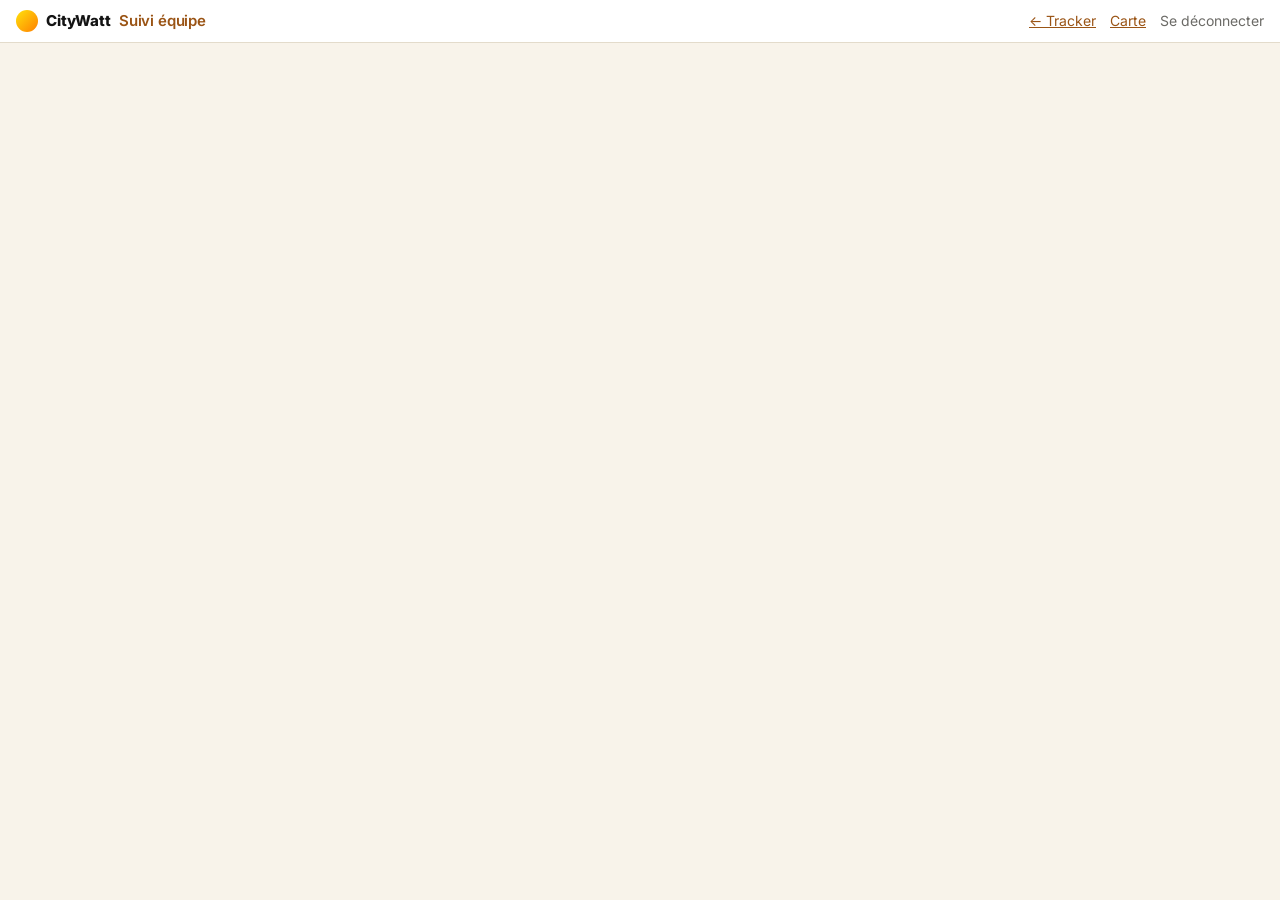
==== site/admin.html @ daef6895 "Refonte à la charte RaYSun : fond crème, encre noire, boutons pilule Mêmes couleurs et polices que l" ====
<!doctype html>
<html lang="fr">
<head>
  <meta charset="utf-8">
  <meta name="viewport" content="width=device-width, initial-scale=1">
  <title>CityWatt — Suivi des contacts</title>
  <link rel="preconnect" href="https://fonts.googleapis.com">
  <link href="https://fonts.googleapis.com/css2?family=Inter:wght@400;500;600;700;800&display=swap" rel="stylesheet">
  <link rel="stylesheet" href="styles.css">
  <style>
    body { display: block; }
    .wrap { padding: 16px; max-width: 1400px; margin: 0 auto; }
    .toolbar { display: flex; gap: 12px; align-items: center; flex-wrap: wrap; margin: 20px 0 12px; }
    .toolbar h2 { margin: 0; font-size: 18px; flex: 1; }
    .toolbar .btn.primary { width: auto; }
    .toolbar .show-done { font-size: 14px; color: var(--muted); display: flex; gap: 6px; align-items: center; }
    .table-wrap { overflow-x: auto; background: var(--surface); border: 1px solid var(--border); border-radius: 20px; }
    table { border-collapse: collapse; width: 100%; font-size: 14px; }
    th, td { text-align: left; padding: 8px 10px; border-bottom: 1px solid var(--border); vertical-align: top; }
    th { background: var(--bg); font-weight: 700; font-size: 11px; letter-spacing: .08em; text-transform: uppercase; color: var(--muted); white-space: nowrap; }
    td small { color: var(--muted); display: block; }
    td select, td textarea { min-width: 150px; }
    .stats { display: flex; gap: 10px; flex-wrap: wrap; }
    .stat { background: var(--surface); border: 1px solid var(--border); border-radius: 18px; padding: 10px 14px; }
    .stat b { display: block; font-size: 24px; font-weight: 800; letter-spacing: -.02em; }
    .member-form { display: grid; grid-template-columns: 2fr 2fr 1fr 1.5fr 2fr auto; gap: 8px; align-items: end; margin-bottom: 10px; }
    .target-editor { background: var(--surface); border: 1px solid var(--border); border-radius: 20px; padding: 12px 14px; }
    .target-editor textarea { width: 100%; font: inherit; font-size: 14px; }
    .target-editor .btn { width: auto; margin-top: 8px; }
    td input.org { min-width: 120px; }
    .pw { display: flex; gap: 6px; }
    .pw input { flex: 1; }
    .pw .btn { padding: 8px 10px; }
    .credentials { background: var(--accent-soft); border-radius: 14px; padding: 12px 14px; margin: 8px 0 12px; font-size: 14px; }
    .credentials pre { white-space: pre-wrap; font: 13px/1.5 ui-monospace, Menlo, monospace; background: #fff; border-radius: 6px; padding: 10px; margin: 8px 0; }
    .member-form label { font-size: 13px; }
    .member-form .btn { width: auto; }
    .member-form .send-email { grid-column: 1 / -1; margin: 0; }
    @media (max-width: 760px) { .member-form { grid-template-columns: 1fr; } }
  </style>
</head>
<body>
  <div id="login" class="overlay" hidden>
    <form id="login-form" class="card">
      <h1>CityWatt <span>Suivi équipe</span></h1>
      <label>Votre email <input name="email" type="email" required autocomplete="email"></label>
      <label>Mot de passe <input name="password" type="password" autocomplete="current-password"></label>
      <p class="error" id="login-error"></p>
      <p class="success" id="login-info" hidden></p>
      <button type="submit" class="btn primary">Se connecter</button>
      <button type="button" id="magic-link" class="link" style="margin-top:12px">Recevoir un lien de connexion par email</button>
    </form>
  </div>

  <header class="topbar">
    <div class="brand">CityWatt <span>Suivi équipe</span></div>
    <div class="user"><a href="https://meek-florentine-28add5.netlify.app/">← Tracker</a><a href="./">Carte</a><button class="link" onclick="signOut()">Se déconnecter</button></div>
  </header>

  <div class="wrap" id="content" hidden>
    <div class="stats" id="stats"></div>

    <div class="toolbar"><h2>🎯 Qui cibler en ce moment ?</h2></div>
    <div class="target-editor">
      <p class="muted small" style="margin-top:0">Ce texte s’affiche sur la carte pour tous les actionnaires et ambassadeurs. Modifiez-le ici : c’est visible immédiatement, sans redéploiement.</p>
      <textarea id="target" rows="9"></textarea>
      <button class="btn primary" id="save-target">Enregistrer</button>
      <span class="muted small" id="target-info"></span>
    </div>

    <div id="requests-block" hidden>
      <div class="toolbar"><h2>Demandes d’accès à valider</h2></div>
      <div class="table-wrap">
        <table>
          <thead><tr><th>Date</th><th>Personne</th><th>Société</th><th>Message</th><th>Rôle donné</th><th></th></tr></thead>
          <tbody id="requests"></tbody>
        </table>
      </div>
    </div>

    <div class="toolbar">
      <h2>Contacts proposés</h2>
      <label class="show-done"><input type="checkbox" id="show-done"> Afficher les traités (<span id="done-count">0</span>)</label>
      <button class="btn primary" id="export">Exporter pour Excel (CSV)</button>
    </div>
    <p class="error" id="error"></p>
    <div class="table-wrap">
      <table>
        <thead>
          <tr>
            <th>Date</th><th>Immeuble</th><th>Proposé par</th><th>Contact</th><th>Chemin</th>
            <th>Lien</th><th>Quand / remarques</th><th>Données énergie</th><th>Suivi</th><th>Notes équipe</th><th></th>
          </tr>
        </thead>
        <tbody id="rows"></tbody>
      </table>
    </div>

    <div class="toolbar"><h2>Lieux proposés par les ambassadeurs</h2>
      <label class="show-done"><input type="checkbox" id="show-done-sugg"> Afficher les traités (<span id="done-count-sugg">0</span>)</label></div>
    <div class="table-wrap">
      <table>
        <thead><tr><th>Date</th><th>Lieu</th><th>Proposé par</th><th>Pourquoi</th><th>Critères</th><th>Contact sur place</th><th>Données énergie</th><th>Priorité</th><th>Suivi</th><th>Notes équipe</th><th></th></tr></thead>
        <tbody id="suggestions"></tbody>
      </table>
    </div>

    <div class="toolbar"><h2>Qui a accès</h2></div>
    <p class="muted small">Deux façons de donner accès :
      <b>avec un mot de passe</b> (recommandé) — remplissez le mot de passe ou cliquez sur « Générer », puis transmettez vous-même les identifiants à la personne ;
      <b>sans mot de passe</b> — la personne se connecte avec « Recevoir un lien de connexion » envoyé à cet email.
      Pour changer le mot de passe de quelqu’un, refaites la même chose avec son email.</p>
    <form class="member-form" id="member-form">
      <label>Email <input name="email" type="email" required></label>
      <label>Nom affiché <input name="name" required></label>
      <label>Rôle
        <select name="role">
          <option value="shareholder">Actionnaire</option>
          <option value="ambassador">Ambassadeur</option>
          <option value="admin">Équipe</option>
        </select>
      </label>
      <label>Organisation <input name="organisation" placeholder="Ex. Trinergy"></label>
      <label>Mot de passe <span class="muted">(optionnel)</span>
        <span class="pw"><input name="password" type="text" autocomplete="off" minlength="8" placeholder="8 caractères minimum">
        <button type="button" class="btn secondary" id="gen-password">Générer</button></span>
      </label>
      <button class="btn primary" type="submit">Ajouter</button>
      <label class="checkbox send-email"><input type="checkbox" name="sendEmail" id="send-email" checked>
        Envoyer les accès par email à la personne (Brevo, depuis eric.rw@raysun.solar) — aussi pour « Nouveau mot de passe »</label>
    </form>
    <p class="error" id="member-error"></p>
    <div class="credentials" id="credentials" hidden></div>
    <div class="table-wrap">
      <table>
        <thead><tr><th>Nom</th><th>Email</th><th>Organisation</th><th>Rôle</th><th>Statut</th><th></th></tr></thead>
        <tbody id="members"></tbody>
      </table>
    </div>
  </div>

  <script src="vendor/supabase.js"></script>
  <script src="config.js"></script>
  <script src="auth.js"></script>
  <script>
    const FOLLOW_UP = ['Nouveau', 'En cours', 'Rendez-vous obtenu', 'Sans suite', 'Traité'];
    // « Traité » : masqué des tableaux (sauf case cochée) et de la carte ; compte dans le suivi commercial.
    const DONE = 'Traité';
    const ROLES = { shareholder: 'Actionnaire', ambassador: 'Ambassadeur', admin: 'Équipe' };
    const esc = (s) => String(s ?? '').replace(/[&<>"']/g, (c) => ({ '&': '&amp;', '<': '&lt;', '>': '&gt;', '"': '&quot;', "'": '&#39;' }[c]));
    let rows = [];
    const MODES = { intro: 'Introduction', contact: 'Contact transmis', data: 'Données du bâtiment' };

    // Données énergie + facture (contacts et lieux proposés). La facture s'ouvre via un lien de 2 minutes.
    function energyHtml(r) {
      const formula = (f, d, bi) => [f, bi ? 'bi-horaire' : null, d].filter(Boolean).join(' · ');
      const lines = [
        r.consumption_mwh != null ? `Conso : ${r.consumption_mwh} MWh/an` : null,
        r.injection_mwh != null ? `Injection : ${r.injection_mwh} MWh/an` : null,
        r.supplier ? `Fournisseur : ${r.supplier}` : null,
        formula(r.offtake_formula, r.offtake_detail, r.offtake_bihoraire) ? `Prélèvement : ${formula(r.offtake_formula, r.offtake_detail, r.offtake_bihoraire)}` : null,
        formula(r.injection_formula, r.injection_detail) ? `Injection (prix) : ${formula(r.injection_formula, r.injection_detail)}` : null,
      ].filter(Boolean).map((l) => `<small>${esc(l)}</small>`).join('');
      const invoice = r.invoice_path
        ? `<button class="link" data-invoice="${esc(r.invoice_path)}">📄 Voir la facture</button>`
        : r.invoice_uploaded_at ? '<small>Facture supprimée (10 jours)</small>' : '';
      return lines + invoice || '<span class="muted">—</span>';
    }

    document.addEventListener('click', async (e) => {
      const btn = e.target.closest('[data-invoice]');
      if (!btn) return;
      const win = window.open('', '_blank');
      const { data, error } = await sb.storage.from('amb-invoices').createSignedUrl(btn.dataset.invoice, 120);
      if (error) { win?.close(); alert('Facture introuvable (elle est supprimée après 10 jours).'); return; }
      if (win) win.location = data.signedUrl; else location.href = data.signedUrl;
    });

    async function loadTarget() {
      const { data, error } = await sb.from('amb_settings').select('value, updated_at').eq('key', 'target').maybeSingle();
      if (error) throw error;
      document.getElementById('target').value = data?.value || '';
      document.getElementById('target-info').textContent = data ? `Dernière modification : ${new Date(data.updated_at).toLocaleString('fr-BE')}` : '';
    }

    document.getElementById('save-target').addEventListener('click', async () => {
      const value = document.getElementById('target').value.trim();
      const { error } = await sb.from('amb_settings').upsert({ key: 'target', value, updated_at: new Date().toISOString() });
      document.getElementById('target-info').textContent = error ? 'Enregistrement impossible.' : 'Enregistré ✓ — visible sur la carte au prochain chargement.';
    });

    async function loadContributions() {
      const { data, error } = await sb.from('amb_contributions')
        .select('*, amb_leads(name)').order('created_at', { ascending: false });
      if (error) throw error;
      rows = data;

      const people = new Set(rows.map((c) => c.author_id));
      document.getElementById('stats').innerHTML = [
        [rows.length, 'contacts proposés'],
        [new Set(rows.map((c) => c.lead_id)).size, 'immeubles couverts'],
        [people.size, 'ambassadeurs actifs'],
        [rows.filter((c) => c.follow_up === 'Rendez-vous obtenu').length, 'rendez-vous obtenus'],
        [rows.filter((c) => c.mode === 'data' || c.invoice_path || c.consumption_mwh != null).length, 'données transmises'],
      ].map(([n, l]) => `<div class="stat"><b>${n}</b>${l}</div>`).join('');

      renderContributions();
    }

    function renderContributions() {
      const done = rows.filter((c) => c.follow_up === DONE).length;
      document.getElementById('done-count').textContent = done;
      const showDone = document.getElementById('show-done').checked;
      const visible = rows.filter((c) => showDone || c.follow_up !== DONE);
      document.getElementById('rows').innerHTML = visible.map((c) => `
        <tr>
          <td>${esc(c.created_at.slice(0, 10))}</td>
          <td><a href="./#${esc(c.lead_id)}">${esc(c.amb_leads?.name)}</a></td>
          <td>${esc(c.author_name)}</td>
          <td><strong>${esc(c.contact_name || '—')}</strong>
            <small>${esc([c.contact_function, c.contact_company].filter(Boolean).join(' · '))}</small>
            <small>${esc([c.contact_email, c.contact_phone].filter(Boolean).join(' · '))}</small></td>
          <td>${MODES[c.mode] || esc(c.mode)}${c.mode === 'contact' ? `<small>${c.mention_name ? 'Peut être cité' : 'Ne pas citer'}</small>` : ''}</td>
          <td>${esc(c.strength)}<small>${esc(c.relation)}</small></td>
          <td>${esc(c.when_text)}<small>${esc(c.remarks)}</small></td>
          <td>${energyHtml(c)}</td>
          <td><select data-id="${esc(c.id)}" data-field="follow_up">
            ${FOLLOW_UP.map((o) => `<option${o === c.follow_up ? ' selected' : ''}>${esc(o)}</option>`).join('')}
          </select></td>
          <td><textarea rows="2" data-id="${esc(c.id)}" data-field="team_notes">${esc(c.team_notes)}</textarea></td>
          <td><button class="link danger" data-delete="amb_contributions" data-id="${esc(c.id)}" title="Supprimer ce contact">Supprimer</button></td>
        </tr>`).join('') || `<tr><td colspan="11" class="muted">${done ? 'Tous les contacts sont traités.' : 'Aucun contact pour l’instant.'}</td></tr>`;

      document.querySelectorAll('#rows [data-field]').forEach((el) => el.addEventListener('change', async () => {
        const { error } = await sb.from('amb_contributions').update({ [el.dataset.field]: el.value }).eq('id', el.dataset.id);
        document.getElementById('error').textContent = error ? 'Modification non enregistrée.' : '';
        const row = rows.find((r) => r.id === el.dataset.id);
        if (!error && row) row[el.dataset.field] = el.value;
        if (!error && el.dataset.field === 'follow_up') renderContributions();
      }));
    }

    let members = [];
    let myEmail = '';

    async function loadMembers() {
      const { data, error } = await sb.rpc('amb_list_members');
      if (error) throw error;
      members = data;
      document.getElementById('members').innerHTML = data.map((m, i) => `
        <tr><td>${esc(m.name)}</td><td>${esc(m.email)}</td>
          <td><input class="org" data-org="${i}" value="${esc(m.organisation)}" placeholder="—"></td>
          <td>${esc(ROLES[m.role])}</td>
          <td>${m.pending ? 'Invité, pas encore connecté' : 'Actif'}</td>
          <td style="white-space:nowrap">
            <button class="link" data-reset="${i}" title="Créer un nouveau mot de passe à lui transmettre">Nouveau mot de passe</button>
            ${m.email.toLowerCase() === myEmail ? '' : `· <button class="link danger" data-remove="${i}">Retirer l’accès</button>`}
          </td></tr>`).join('');
    }

    function generatePassword() {
      const chars = 'abcdefghijkmnpqrstuvwxyzABCDEFGHJKLMNPQRSTUVWXYZ23456789';
      const rnd = crypto.getRandomValues(new Uint32Array(12));
      return Array.from(rnd, (n) => chars[n % chars.length]).join('').replace(/(.{4})(?=.)/g, '$1-');
    }

    // Crée le compte (ou change son mot de passe) côté serveur, puis affiche le message à transmettre.
    async function setPassword({ email, name, role, password, organisation }) {
      const errEl = document.getElementById('member-error');
      const box = document.getElementById('credentials');
      errEl.textContent = '';
      box.hidden = true;
      const sendEmail = document.getElementById('send-email').checked;
      const { data, error } = await sb.functions.invoke('amb-admin-user',
        { body: { email, name, role, password, organisation, send_email: sendEmail } });
      if (error || !data?.ok) {
        let msg = data?.error;
        try { msg = msg || (await error.context.json()).error; } catch {}
        errEl.textContent = msg || 'Création du compte impossible.';
        return false;
      }
      const site = location.origin + location.pathname.replace(/admin\.html$/, '');
      const message = `Bonjour ${name},\n\nVoici votre accès à l’espace ambassadeurs CityWatt :\n${site}\n\nEmail : ${data.email}\nMot de passe : ${password}\n\nÀ bientôt,\nEric`;
      const sent = data.emailed
        ? ' <b>Les accès lui ont été envoyés par email.</b> Pensez à lui dire de vérifier ses spams. Message de secours :'
        : `${data.email_error ? ` <b>L’email n’a pas pu partir</b> (${esc(data.email_error)}).` : ''} Transmettez-lui ce message (par email, WhatsApp…) :`;
      box.innerHTML = `<strong>${data.existing ? 'Nouveau mot de passe' : 'Compte créé'} pour ${esc(data.email)}.</strong>${sent}
        <pre id="credentials-text">${esc(message)}</pre>
        <button type="button" class="btn secondary" id="copy-credentials">Copier le message</button>`;
      box.hidden = false;
      box.scrollIntoView({ behavior: 'smooth', block: 'center' });
      document.getElementById('copy-credentials').addEventListener('click', async (ev) => {
        await navigator.clipboard.writeText(message).catch(() => {});
        ev.target.textContent = 'Copié ✓';
      });
      await loadMembers();
      return true;
    }

    async function setOrganisation(email, organisation) {
      const { error } = await sb.rpc('amb_set_member_org', { p_email: email, p_org: organisation || '' });
      document.getElementById('member-error').textContent = error ? 'Organisation non enregistrée.' : '';
      return !error;
    }

    document.getElementById('members').addEventListener('change', (e) => {
      const input = e.target.closest('[data-org]');
      if (input) setOrganisation(members[input.dataset.org].email, input.value);
    });

    document.getElementById('members').addEventListener('click', async (e) => {
      const reset = e.target.closest('[data-reset]');
      const remove = e.target.closest('[data-remove]');
      if (reset) {
        const m = members[reset.dataset.reset];
        if (!confirm(`Créer un nouveau mot de passe pour ${m.name} (${m.email}) ? L’ancien ne fonctionnera plus.`)) return;
        await setPassword({ email: m.email, name: m.name, role: m.role, password: generatePassword() });
      }
      if (remove) {
        const m = members[remove.dataset.remove];
        if (!confirm(`Retirer l’accès de ${m.name} (${m.email}) ? Ce qu’il ou elle a déjà proposé reste dans l’historique.`)) return;
        const { error } = await sb.rpc('amb_remove_member', { p_email: m.email });
        document.getElementById('member-error').textContent = error ? error.message : '';
        if (!error) loadMembers();
      }
    });

    // Mot de passe lisible (sans 0/O, 1/l/I) à dicter ou copier facilement.
    document.getElementById('gen-password').addEventListener('click', () => {
      document.querySelector('#member-form [name=password]').value = generatePassword();
    });

    document.getElementById('member-form').addEventListener('submit', async (e) => {
      e.preventDefault();
      const f = Object.fromEntries(new FormData(e.target).entries());
      const errEl = document.getElementById('member-error');
      const box = document.getElementById('credentials');
      errEl.textContent = '';
      box.hidden = true;
      if (!f.password) {
        // Sans mot de passe : invitation, la personne se connectera par lien email.
        const { error } = await sb.rpc('amb_upsert_member', { p_email: f.email, p_role: f.role, p_name: f.name });
        errEl.textContent = error ? error.message : '';
        if (!error) {
          if (f.organisation) await setOrganisation(f.email, f.organisation);
          e.target.reset();
          loadMembers();
        }
        return;
      }
      // Avec mot de passe : compte créé (ou mot de passe changé) côté serveur, identifiants à transmettre.
      if (await setPassword({ email: f.email, name: f.name, role: f.role, password: f.password, organisation: f.organisation })) {
        e.target.reset();
        document.getElementById('send-email').checked = true;
      }
    });

    // CSV au format de l'onglet « Vos contacts » ; « ; » et BOM pour qu'Excel (réglages belges) l'ouvre correctement.
    document.getElementById('export').addEventListener('click', () => {
      const header = ['Date', 'Actionnaire / ambassadeur', 'Immeuble / société concernée', 'Votre contact (nom)', 'Sa fonction',
        'Société du contact', 'Email du contact', 'Téléphone du contact', 'Comment vous le connaissez', 'Qualité du lien',
        'Ce que vous acceptez de faire', 'Peut-on citer votre nom ?', 'Quand', 'Remarques',
        'Consommation (MWh/an)', 'Injection (MWh/an)', 'Fournisseur', 'Formule de prélèvement', 'Bi-horaire',
        'Détail prélèvement', 'Formule d’injection', 'Détail injection', 'Facture jointe', 'Suivi', 'Notes équipe'];
      const lines = rows.map((c) => [c.created_at.slice(0, 10), c.author_name, c.amb_leads?.name, c.contact_name,
        c.contact_function, c.contact_company, c.contact_email, c.contact_phone, c.relation, c.strength,
        { intro: 'Je fais l’introduction', contact: 'Je vous donne le contact', data: 'J’ai des données sur ce bâtiment' }[c.mode],
        c.mention_name ? 'Oui' : 'Non', c.when_text, c.remarks,
        c.consumption_mwh, c.injection_mwh, c.supplier, c.offtake_formula, c.offtake_bihoraire ? 'Oui' : '',
        c.offtake_detail, c.injection_formula, c.injection_detail, c.invoice_uploaded_at ? 'Oui' : '',
        c.follow_up, c.team_notes]);
      const csv = [header, ...lines]
        .map((l) => l.map((v) => `"${String(v ?? '').replace(/"/g, '""')}"`).join(';')).join('\r\n');
      const a = document.createElement('a');
      a.href = URL.createObjectURL(new Blob(['﻿' + csv], { type: 'text/csv;charset=utf-8' }));
      a.download = `CityWatt_contacts_${new Date().toISOString().slice(0, 10)}.csv`;
      a.click();
    });

    async function loadRequests() {
      const { data, error } = await sb.from('amb_access_requests').select('*').order('created_at', { ascending: false });
      if (error) throw error;
      const pending = data.filter((r) => r.status === 'pending');
      document.getElementById('requests-block').hidden = !pending.length;
      document.getElementById('requests').innerHTML = pending.map((r) => `
        <tr>
          <td>${esc(r.created_at.slice(0, 10))}</td>
          <td><strong>${esc(r.name)}</strong><small>${esc(r.email)}</small></td>
          <td>${esc(r.company)}</td>
          <td>${esc(r.message)}<small>Se présente comme : ${esc(ROLES[r.requested_role])}</small></td>
          <td><select data-role="${esc(r.id)}">
            ${Object.entries(ROLES).map(([k, v]) => `<option value="${k}"${k === r.requested_role ? ' selected' : ''}>${v}</option>`).join('')}
          </select></td>
          <td style="white-space:nowrap">
            <button class="btn primary" style="width:auto" data-approve="${esc(r.id)}">Accepter</button>
            <button class="link" data-reject="${esc(r.id)}">Refuser</button>
          </td>
        </tr>`).join('');
      const decide = async (id, approve) => {
        const role = document.querySelector(`[data-role="${id}"]`).value;
        const { error } = await sb.rpc('amb_decide_request', { p_id: id, p_approve: approve, p_role: role });
        document.getElementById('error').textContent = error ? error.message : '';
        await Promise.all([loadRequests(), loadMembers()]);
      };
      document.querySelectorAll('[data-approve]').forEach((b) => b.addEventListener('click', () => decide(b.dataset.approve, true)));
      document.querySelectorAll('[data-reject]').forEach((b) => b.addEventListener('click', () => {
        if (confirm('Refuser cette demande ?')) decide(b.dataset.reject, false);
      }));
    }

    const SUGG_FOLLOW_UP = ['Nouveau', 'À étudier', 'Retenu', 'Converti', 'Écarté', DONE];
    let suggestions = [];
    async function loadSuggestions() {
      const { data, error } = await sb.from('amb_suggestions').select('*').order('created_at', { ascending: false });
      if (error) throw error;
      suggestions = data;
      renderSuggestions();
    }

    function renderSuggestions() {
      const done = suggestions.filter((s) => s.follow_up === DONE).length;
      document.getElementById('done-count-sugg').textContent = done;
      const showDone = document.getElementById('show-done-sugg').checked;
      const visible = suggestions.filter((s) => showDone || s.follow_up !== DONE);
      document.getElementById('suggestions').innerHTML = visible.map((s) => `
        <tr>
          <td>${esc(s.created_at.slice(0, 10))}</td>
          <td><a href="./#lieu-${esc(s.id)}">${esc(s.place_name)}</a><small>${esc(s.address)}</small></td>
          <td>${esc(s.author_name)}</td>
          <td>${esc(s.reason)}</td>
          <td>${[s.building_type, s.region, s.has_pv ? `PV : ${s.has_pv}${s.pv_kwp != null ? ` (${s.pv_kwp} kWc)` : ''}` : null]
            .filter(Boolean).map((x) => `<small>${esc(x)}</small>`).join('') || '<span class="muted">—</span>'}</td>
          <td>${s.has_contact ? `<strong>${esc(s.contact_name)}</strong>
            <small>${esc(s.contact_function)}</small>
            <small>${esc([s.contact_email, s.contact_phone].filter(Boolean).join(' · '))}</small>
            <small>${esc(s.relation)}</small>` : '<span class="muted">Pas de contact</span>'}</td>
          <td>${energyHtml(s)}</td>
          <td><select data-sugg="${esc(s.id)}" data-sfield="priority">
            ${['', 'A', 'B', 'C'].map((o) => `<option value="${o}"${o === (s.priority || '') ? ' selected' : ''}>${o || '—'}</option>`).join('')}
          </select></td>
          <td><select data-sugg="${esc(s.id)}" data-sfield="follow_up">
            ${SUGG_FOLLOW_UP.map((o) => `<option${o === s.follow_up ? ' selected' : ''}>${esc(o)}</option>`).join('')}
          </select></td>
          <td><textarea rows="2" data-sugg="${esc(s.id)}" data-sfield="team_notes">${esc(s.team_notes)}</textarea></td>
          <td><button class="link danger" data-delete="amb_suggestions" data-id="${esc(s.id)}" title="Supprimer ce lieu">Supprimer</button></td>
        </tr>`).join('') || `<tr><td colspan="11" class="muted">${done ? 'Tous les lieux sont traités.' : 'Aucun lieu proposé pour l’instant.'}</td></tr>`;
      document.querySelectorAll('[data-sfield]').forEach((el) => el.addEventListener('change', async () => {
        const { error } = await sb.from('amb_suggestions').update({ [el.dataset.sfield]: el.value || null }).eq('id', el.dataset.sugg);
        document.getElementById('error').textContent = error ? 'Modification non enregistrée.' : '';
        const row = suggestions.find((x) => x.id === el.dataset.sugg);
        if (!error && row) row[el.dataset.sfield] = el.value || null;
        if (!error && el.dataset.sfield === 'follow_up') renderSuggestions();
      }));
    }
    document.getElementById('show-done').addEventListener('change', renderContributions);
    document.getElementById('show-done-sugg').addEventListener('change', renderSuggestions);

    // Suppression définitive (tests, doublons, erreurs). Réservée à l'équipe par les règles de la base.
    const DELETE_LABELS = { amb_contributions: 'ce contact', amb_suggestions: 'ce lieu' };
    document.addEventListener('click', async (e) => {
      const btn = e.target.closest('[data-delete]');
      if (!btn) return;
      const table = btn.dataset.delete;
      if (!confirm(`Supprimer définitivement ${DELETE_LABELS[table]} ? Cette action est irréversible.`)) return;
      const { error, count } = await sb.from(table).delete({ count: 'exact' }).eq('id', btn.dataset.id);
      document.getElementById('error').textContent = error || !count ? 'Suppression impossible.' : '';
      if (error) console.error(error);
      await (table === 'amb_contributions' ? loadContributions() : loadSuggestions());
    });

    async function start() {
      const who = await currentMember();
      if (!who) { document.getElementById('login').hidden = false; return; }
      if (who.member?.role !== 'admin') { location.href = './'; return; }
      myEmail = (who.user.email || '').toLowerCase();
      document.getElementById('login').hidden = true;
      document.getElementById('content').hidden = false;
      await Promise.all([loadContributions(), loadMembers(), loadRequests(), loadSuggestions(), loadTarget()]);
    }

    wireLoginForm(start);
    start().catch((e) => { console.error(e); document.getElementById('error').textContent = 'Erreur de chargement.'; });
  </script>
</body>
</html>
---- site/styles.css ----
/* Charte RaYSun (même jeu de couleurs que les outils internes) : fond crème, encre noire,
   soleil jaune vers orange, boutons en pilule. */
:root {
  --bg: #F8F3EA;
  --surface: #ffffff;
  --text: #141414;
  --muted: #6B6A66;
  --border: #E3DBCB;
  --accent: #9A5415;
  --accent-soft: #FBEBDB;
  --pill: #141414;
  --sun1: #FFE20C;
  --sun2: #FF8001;
  --prio-A: #d9480f;
  --prio-B: #f59f00;
  --prio-C: #5c7cfa;
  --member: #1E7F4E;
  --sugg: #7B4FD8;
  --font: "Inter", system-ui, -apple-system, "Segoe UI", Roboto, sans-serif;
}

* { box-sizing: border-box; }
html, body { height: 100%; margin: 0; }
body {
  font: 15px/1.45 var(--font);
  -webkit-font-smoothing: antialiased;
  color: var(--text);
  background: var(--bg);
  display: flex;
  flex-direction: column;
}
[hidden] { display: none !important; }
h1, h2, h3 { margin: 0 0 .4em; line-height: 1.2; }
.muted { color: var(--muted); }
.small { font-size: 13px; }
.error { color: #c92a2a; min-height: 1em; margin: .3em 0; }

/* Barre du haut */
.topbar {
  display: flex; align-items: center; justify-content: space-between;
  padding: 10px 16px; background: var(--surface); border-bottom: 1px solid var(--border);
}
.brand, h1 { font-weight: 800; letter-spacing: -.01em; }
.brand { display: flex; align-items: center; gap: 8px; }
.brand::before { content: ""; width: 22px; height: 22px; border-radius: 50%; flex: none; background: linear-gradient(135deg, var(--sun1), var(--sun2)); }
.brand span, h1 span { color: var(--accent); font-weight: 600; }
.user { display: flex; gap: 14px; align-items: center; font-size: 14px; }
.user a { color: var(--accent); }
button.link.danger { color: #c92a2a; }
button.link { background: none; border: 0; color: var(--muted); cursor: pointer; font: inherit; padding: 0; }

/* Mise en page */
.layout { flex: 1; display: grid; grid-template-columns: 320px 1fr; position: relative; min-height: 0; }
.sidebar { background: var(--surface); border-right: 1px solid var(--border); display: flex; flex-direction: column; min-height: 0; }
.intro { padding: 14px 16px; border-bottom: 1px solid var(--border); }
.intro p { margin: 0 0 10px; font-size: 14px; color: var(--muted); }
input, select, textarea {
  width: 100%; padding: 8px 12px; border: 1px solid var(--border); border-radius: 12px;
  font: inherit; background: var(--surface); color: var(--text);
}
input:focus, select:focus, textarea:focus { outline: 2px solid var(--sun2); outline-offset: -1px; }
.filters { display: flex; gap: 12px; align-items: center; margin-top: 10px; font-size: 13px; flex-wrap: wrap; }
.filters label { display: flex; gap: 4px; align-items: center; }
.filters input { width: auto; }

.dot { display: inline-block; width: 10px; height: 10px; border-radius: 50%; flex: none; }
.prio-A { background: var(--prio-A); }
.prio-B { background: var(--prio-B); }
.prio-C { background: var(--prio-C); }

.lead-list { list-style: none; margin: 0; padding: 0; overflow-y: auto; flex: 1; }
.lead-list li { display: flex; gap: 10px; align-items: center; padding: 10px 16px; border-bottom: 1px solid var(--border); cursor: pointer; }
.lead-list li:hover { background: var(--bg); }
.lead-list li.active { background: var(--accent-soft); }
.lead-list li div { flex: 1; min-width: 0; }
.lead-list strong { display: block; font-size: 14px; }
.lead-list small { color: var(--muted); }
.lead-list li.empty { color: var(--muted); cursor: default; }
.badge { background: var(--border); border-radius: 10px; padding: 1px 8px; font-size: 12px; }
.badge.mine { background: var(--pill); color: #fff; }


/* Marqueurs (communs à Google Maps et OpenStreetMap) */
.mk { position: relative; width: 0; height: 0; }
.mk > * { position: absolute; }
.pin {
  width: 26px; height: 26px; left: -13px; top: -13px; cursor: pointer;
  border-radius: 50%; border: 2px solid #fff; box-shadow: 0 1px 4px rgba(0,0,0,.4);
  color: #fff; font-weight: 700; font-size: 12px; display: grid; place-items: center;
}
.pin.selected { width: 34px; height: 34px; left: -17px; top: -17px; box-shadow: 0 0 0 4px rgba(255,128,1,.5), 0 1px 4px rgba(0,0,0,.4); }
.pin.sugg { background: var(--sugg); font-size: 16px; }
.pin.converted { opacity: .45; filter: grayscale(.6); }
.mk-label {
  top: -10px; white-space: nowrap; cursor: pointer;
  background: rgba(255,255,255,.92); box-shadow: 0 1px 3px rgba(0,0,0,.25); border-radius: 4px;
  font: 600 12px/1.4 var(--font); color: #141414; padding: 1px 6px;
}
.mk-label.right { left: 16px; }
.mk-label.left { right: 16px; }
.hide-labels .mk-label { display: none; }
.member-dot {
  width: 10px; height: 10px; left: -5px; top: -5px; border-radius: 50%;
  background: var(--member); border: 1.5px solid #fff; box-shadow: 0 0 2px rgba(0,0,0,.4);
}
.dot.member { background: var(--member); }
.dot.sugg { background: var(--sugg); }

/* Bouton « + » et consigne de placement */
.map-wrap { position: relative; min-height: 0; }
.map-wrap #map { position: absolute; inset: 0; }
.fabs { position: absolute; left: 50%; bottom: 24px; transform: translateX(-50%); z-index: 900; display: flex; gap: 10px; }
.fab {
  background: var(--sugg); color: #fff; border: 0; border-radius: 24px; padding: 12px 20px;
  font: 600 15px var(--font); box-shadow: 0 3px 10px rgba(0,0,0,.25); cursor: pointer;
}
.placing .fabs { display: none; }
.fab-team { background: var(--pill); }
.placing-hint {
  display: none; position: absolute; top: 12px; left: 50%; transform: translateX(-50%); z-index: 900;
  background: var(--text); color: #fff; padding: 8px 16px; border-radius: 999px; font-size: 14px; max-width: 90%;
}
.placing .placing-hint { display: block; }
.lead-list li.list-title { cursor: default; background: var(--bg); font-size: 12px; font-weight: 600; text-transform: uppercase; color: var(--muted); padding: 8px 16px; }

/* Fiche */
.panel {
  position: absolute; top: 0; right: 0; bottom: 0; width: min(440px, 100%);
  background: var(--surface); border-left: 1px solid var(--border); box-shadow: -4px 0 16px rgba(0,0,0,.08);
  overflow-y: auto; padding: 20px; z-index: 1000;
}
.close { position: absolute; top: 10px; right: 12px; border: 0; background: none; font-size: 26px; cursor: pointer; color: var(--muted); }
.panel-head h2 { margin-top: 8px; font-size: 20px; padding-right: 20px; }
.tag { display: inline-block; font-size: 12px; font-weight: 600; padding: 2px 8px; border-radius: 10px; background: var(--border); }
.tag.prio-A, .tag.prio-B, .tag.prio-C, .tag.sugg { color: #fff; }
.tag.prio-A { background: var(--prio-A); }
.tag.prio-B { background: var(--prio-B); }
.tag.prio-C { background: var(--prio-C); }
.tag.sugg { background: var(--sugg); }
.pitch { background: var(--accent-soft); padding: 12px 14px; border-radius: 14px; }
dl { margin: 12px 0; }
.kv { display: grid; grid-template-columns: 140px 1fr; gap: 8px; padding: 6px 0; border-bottom: 1px solid var(--border); font-size: 14px; }
.kv dt { color: var(--muted); }
.kv dd { margin: 0; overflow-wrap: anywhere; }
.status { border-left: 3px solid var(--prio-B); padding: 4px 12px; margin: 12px 0; }
.status p { margin: 4px 0 0; font-size: 14px; }
.admin-actions { border: 1px dashed var(--border); border-radius: 14px; padding: 10px 12px; margin: 12px 0; }
.admin-buttons { display: flex; gap: 8px; flex-wrap: wrap; margin-top: 6px; }
.mine-list ul { margin: 4px 0 0; padding-left: 18px; }
.success { background: var(--accent-soft); color: var(--accent); padding: 10px 14px; border-radius: 14px; margin: 12px 0; }

/* Formulaire */
.contrib-form { margin-top: 18px; border-top: 1px solid var(--border); padding-top: 16px; }
.contrib-form label { display: block; margin: 10px 0; font-size: 14px; }
.contrib-form label > input, .contrib-form label > select, .contrib-form label > textarea { margin-top: 4px; }
.row { display: grid; grid-template-columns: 1fr 1fr; gap: 10px; }
.row label { margin: 0; }
.paths { display: grid; grid-template-columns: repeat(auto-fit, minmax(150px, 1fr)); gap: 10px; }
.path { border: 1px solid var(--border); border-radius: 16px; padding: 12px; cursor: pointer; margin: 0 !important; }
.path input { position: absolute; opacity: 0; pointer-events: none; }
.path strong { display: block; margin-bottom: 4px; }
.path span { color: var(--muted); font-size: 13px; }
.path.checked { border-color: var(--accent); background: var(--accent-soft); }
.path:focus-within { outline: 2px solid var(--sun2); }
.contrib-form[data-mode="intro"] .contact-only { display: none; }
.contrib-form[data-mode="contact"] .intro-only { display: none; }
.contrib-form[data-mode="data"] .contact-block { display: none; }
.contrib-form[data-mode="data"] .energy .optional { display: none; }
.energy { border: 1px solid var(--border); border-radius: 16px; padding: 4px 12px 8px; margin: 14px 0; }
.energy legend { font-weight: 600; font-size: 14px; padding: 0 4px; }
.energy .bihoraire { align-self: end; margin-bottom: 8px; }
.notice { background: #FCF0D9; border-radius: 12px; padding: 8px 10px; font-size: 13px; margin: 12px 0 4px; }

/* Critères de ciblage (texte géré par l'équipe) */
.target { margin-top: 10px; font-size: 13px; background: var(--accent-soft); border-radius: 14px; padding: 10px 12px; }
.target summary { cursor: pointer; font-weight: 600; color: var(--accent); }
.target #target-text { white-space: pre-line; margin-top: 6px; }
.checkbox { display: flex !important; gap: 8px; align-items: center; }
.checkbox input { width: auto; }

.btn { border: 0; border-radius: 999px; padding: 10px 16px; font: inherit; font-weight: 600; cursor: pointer; }
.btn.primary { background: var(--pill); color: #fff; width: 100%; }
.btn.primary:hover { background: var(--accent); }
.btn.secondary { background: var(--surface); color: var(--text); border: 1px solid var(--border); padding: 8px 14px; }

/* Connexion */
.overlay { position: fixed; inset: 0; background: rgba(20,20,20,.45); display: grid; place-items: center; z-index: 2000; padding: 16px; }
.card { background: var(--surface); border-radius: 22px; padding: 24px; width: min(400px, 100%); }
.card label { display: block; margin: 10px 0; font-size: 14px; }
.card input { margin-top: 4px; }

/* Mobile : la liste passe sous la carte, la fiche en plein écran */
@media (max-width: 760px) {
  .layout { grid-template-columns: 1fr; grid-template-rows: 55vh 1fr; }
  .fabs { bottom: 12px; }
  .fab { padding: 10px 14px; font-size: 14px; }
  .sidebar { order: 2; border-right: 0; border-top: 1px solid var(--border); }
  .intro p { display: none; }
  .panel { position: fixed; top: 0; width: 100%; }
  .row, .paths { grid-template-columns: 1fr; }
  .kv { grid-template-columns: 1fr; gap: 2px; }
  .user #user-name { display: none; }
}

.btn.secondary:hover { border-color: var(--accent); }
:focus-visible { outline: 2px solid var(--sun2); outline-offset: 2px; }
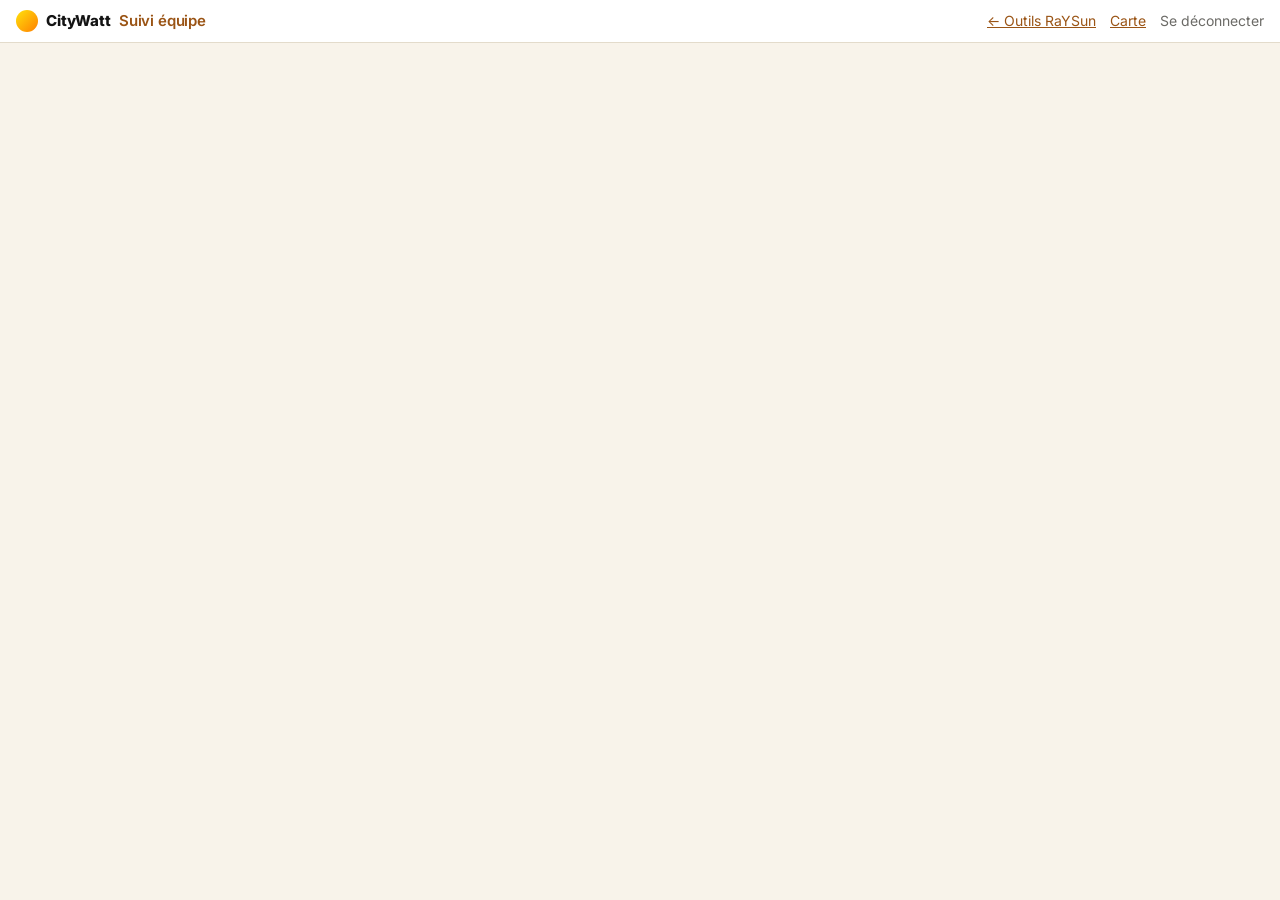
==== commit 06203a13: "Lien de retour vers la page d'accueil des outils RaYSun Co-Authored-By: Claude Fable 5.2 <noreply@an" ====
--- a/site/admin.html
+++ b/site/admin.html
@@ -54,7 +54,7 @@
 
   <header class="topbar">
     <div class="brand">CityWatt <span>Suivi équipe</span></div>
-    <div class="user"><a href="https://meek-florentine-28add5.netlify.app/">← Tracker</a><a href="./">Carte</a><button class="link" onclick="signOut()">Se déconnecter</button></div>
+    <div class="user"><a href="https://meek-florentine-28add5.netlify.app/">← Outils RaYSun</a><a href="./">Carte</a><button class="link" onclick="signOut()">Se déconnecter</button></div>
   </header>
 
   <div class="wrap" id="content" hidden>
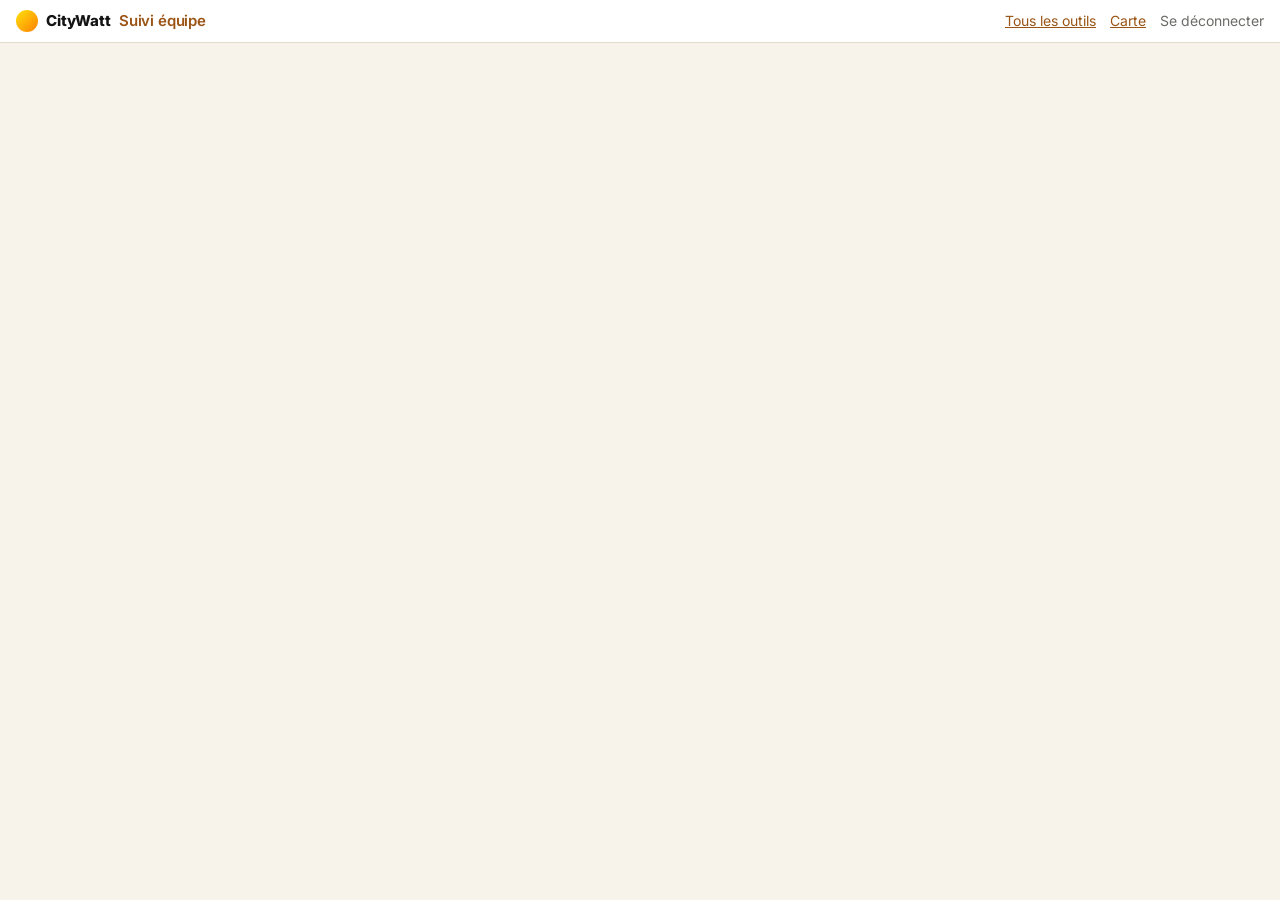
==== commit 5a0c2aef: "Lien « Tous les outils » vers le tableau des outils RaYSun Co-Authored-By: Claude Fable 5.2 <noreply" ====
--- a/site/admin.html
+++ b/site/admin.html
@@ -54,7 +54,7 @@
 
   <header class="topbar">
     <div class="brand">CityWatt <span>Suivi équipe</span></div>
-    <div class="user"><a href="https://meek-florentine-28add5.netlify.app/">← Outils RaYSun</a><a href="./">Carte</a><button class="link" onclick="signOut()">Se déconnecter</button></div>
+    <div class="user"><a href="https://meek-florentine-28add5.netlify.app/">Tous les outils</a><a href="./">Carte</a><button class="link" onclick="signOut()">Se déconnecter</button></div>
   </header>
 
   <div class="wrap" id="content" hidden>
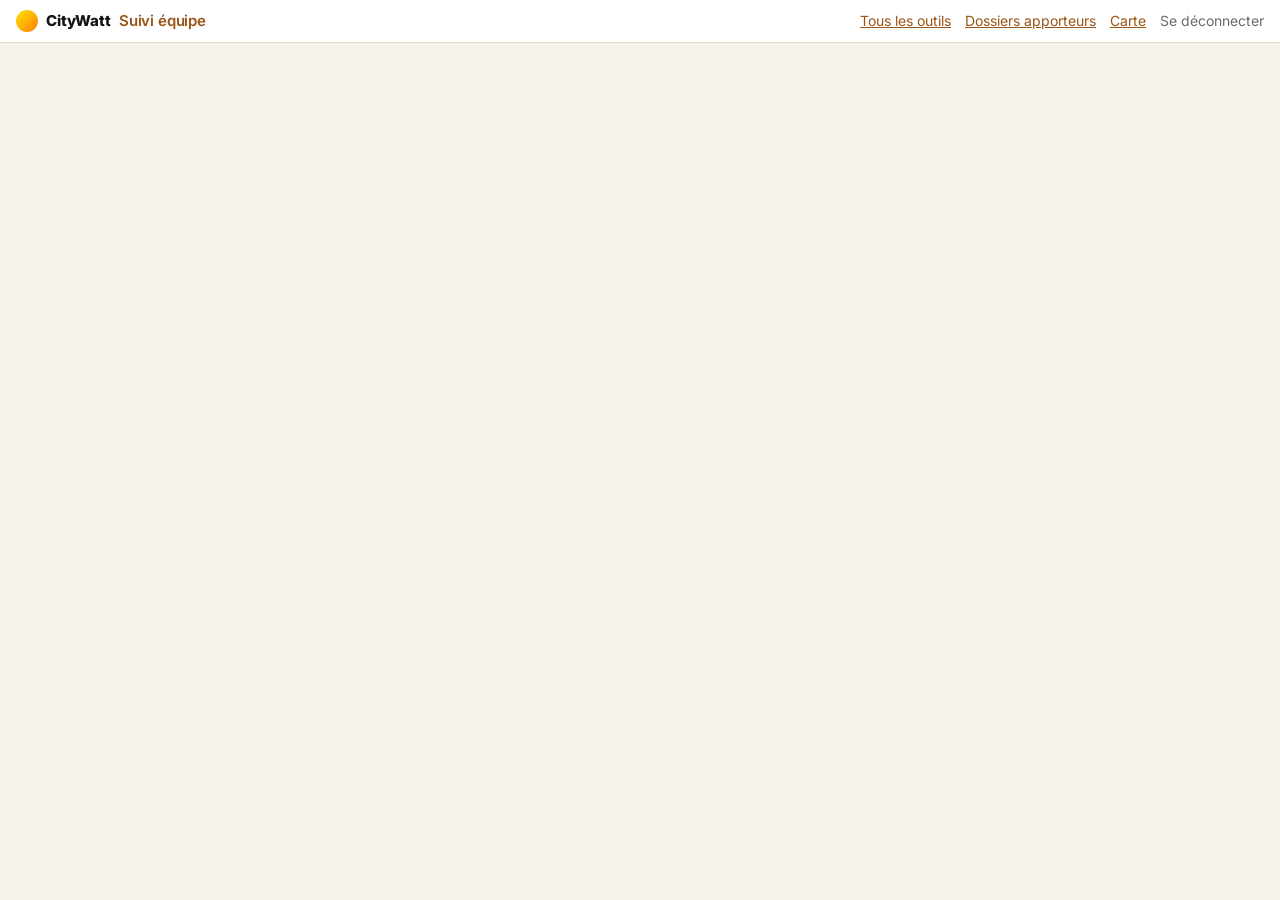
==== commit 6e86abde: "Espace apporteurs d'affaires : dossiers affectés, facturation, classement Un apporteur est une socié" ====
--- a/site/admin.html
+++ b/site/admin.html
@@ -54,7 +54,7 @@
 
   <header class="topbar">
     <div class="brand">CityWatt <span>Suivi équipe</span></div>
-    <div class="user"><a href="https://meek-florentine-28add5.netlify.app/">Tous les outils</a><a href="./">Carte</a><button class="link" onclick="signOut()">Se déconnecter</button></div>
+    <div class="user"><a href="https://meek-florentine-28add5.netlify.app/">Tous les outils</a><a href="dossiers.html">Dossiers apporteurs</a><a href="./">Carte</a><button class="link" onclick="signOut()">Se déconnecter</button></div>
   </header>
 
   <div class="wrap" id="content" hidden>
@@ -250,7 +250,7 @@
       document.getElementById('members').innerHTML = data.map((m, i) => `
         <tr><td>${esc(m.name)}</td><td>${esc(m.email)}</td>
           <td><input class="org" data-org="${i}" value="${esc(m.organisation)}" placeholder="—"></td>
-          <td>${esc(ROLES[m.role])}</td>
+          <td>${esc(ROLES[m.role] ?? 'Apporteur d’affaires')}</td>
           <td>${m.pending ? 'Invité, pas encore connecté' : 'Actif'}</td>
           <td style="white-space:nowrap">
             <button class="link" data-reset="${i}" title="Créer un nouveau mot de passe à lui transmettre">Nouveau mot de passe</button>
